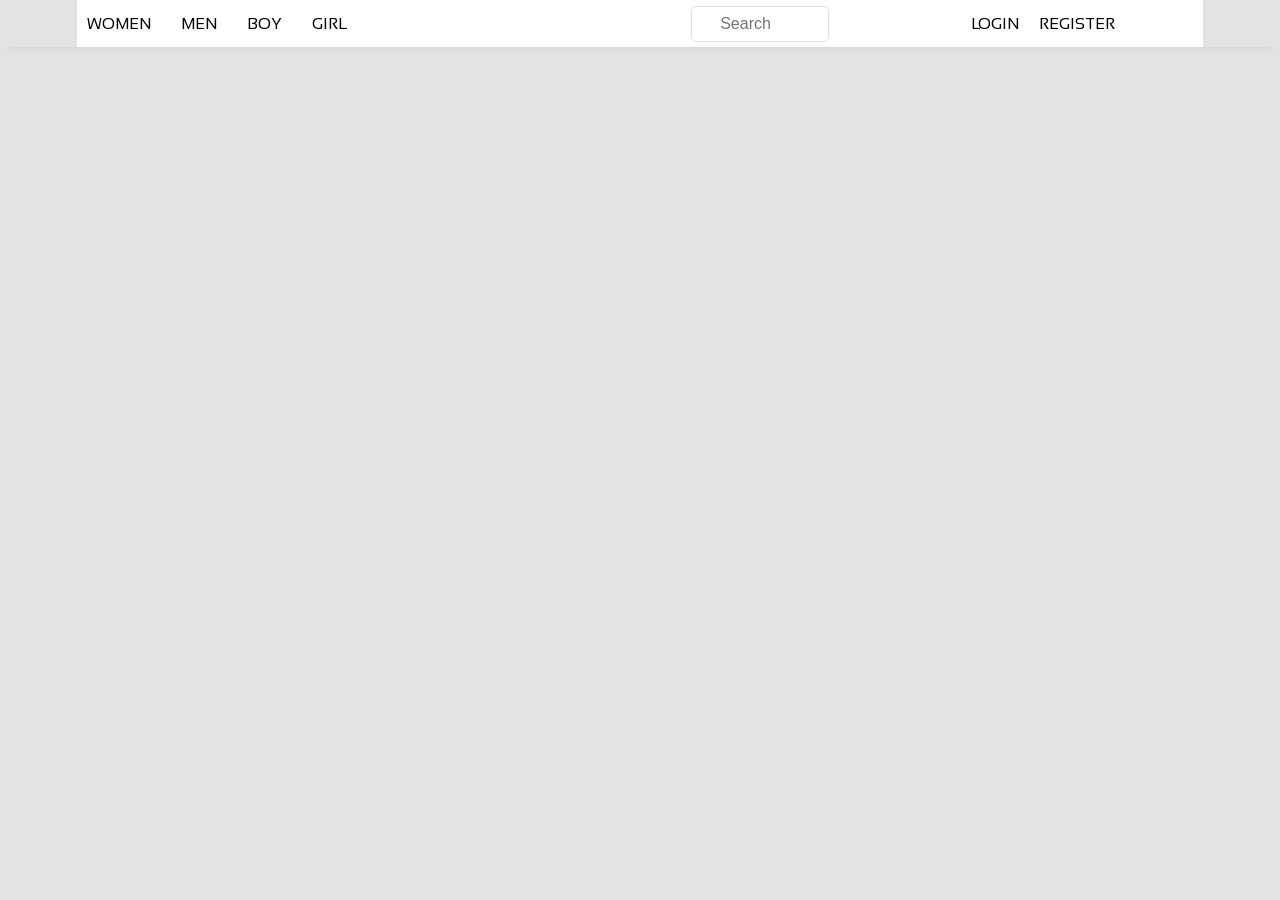
==== zando.html @ 3cb8d3ca "first commit" ====
<!DOCTYPE html>
<html lang="en">
  <head>
    <meta charset="UTF-8" />
    <meta name="viewport" content="width=device-width, initial-scale=1.0" />
    <title>Document</title>
    <link rel="stylesheet" href="./style.css" />
    <link rel="preconnect" href="https://fonts.googleapis.com" />
    <link rel="preconnect" href="https://fonts.gstatic.com" crossorigin />
    <link
      href="https://fonts.googleapis.com/css2?family=Roboto:ital,wght@0,100..900;1,100..900&display=swap"
      rel="stylesheet"
    />
    <link rel="preconnect" href="https://fonts.googleapis.com" />
    <link rel="preconnect" href="https://fonts.gstatic.com" crossorigin />
    <link
      href="https://fonts.googleapis.com/css2?family=Rubik:ital,wght@0,300..900;1,300..900&display=swap"
      rel="stylesheet"
    />
    <link rel="preconnect" href="https://fonts.googleapis.com" />
    <link rel="preconnect" href="https://fonts.gstatic.com" crossorigin />
    <link
      href="https://fonts.googleapis.com/css2?family=Sansation:ital,wght@0,300;0,400;0,700;1,300;1,400;1,700&display=swap"
      rel="stylesheet"
    />
    <link
      rel="stylesheet"
      href="https://cdnjs.cloudflare.com/ajax/libs/font-awesome/7.0.1/css/all.min.css"
      integrity="sha512-2SwdPD6INVrV/lHTZbO2nodKhrnDdJK9/kg2XD1r9uGqPo1cUbujc+IYdlYdEErWNu69gVcYgdxlmVmzTWnetw=="
      crossorigin="anonymous"
      referrerpolicy="no-referrer"
    />
  </head>
  <body>
    <nav class="navbar">
      <div class="container-width nav">
        <div class="menu-left">
          <ul>
            <li>WOMEN</li>
            <li>MEN</li>
            <li>BOY</li>
            <li>GIRL</li>
          </ul>
        </div>
        <div class="iconlist"><i class="fa-solid fa-bars"></i></div>
        <div class="logo">
          <img
            src="https://zandokh.com/images/ZANDO-NEW-LOGO-2025.png"
            alt=""
          />
        </div>
        <div class="menu-right">
          <div class="search">
            <span class="search-icon"
              ><i class="fa-solid fa-magnifying-glass"></i
            ></span>
            <input class="search-input" type="search" placeholder="Search" />
          </div>
          <div class="icon">
            <ul>
              <li><i class="fa-regular fa-bell"></i></li>
              <li><i class="fa-regular fa-heart"></i></li>
              <li><i class="fa-solid fa-bag-shopping"></i></li>
            </ul>
          </div>
          <div class="ir">
            <ul>
              <li>LOGIN</li>
              <li>REGISTER</li>
            </ul>
          </div>
        </div>
      </div>
    </nav>
  </body>
</html>
---- style.css ----
* {
  margin: 0;
  padding: 0;
  box-sizing: border-box;
  /* font-family: "Roboto", sans-serif; */
}
body {
  font-family: "Sansation", sans-serif;
  background-color: rgb(228, 226, 226);
  font-size: 1.6rem;
  /* width: auto; */
}
html {
  /* set rem 1rem = 10px */
  font-size: 62.5%;
}
a {
  text-decoration: none;
}
ul {
  list-style: none;
}
h1,
h2 {
  font-size: 2.2rem;
  font-weight: 500;
}
h3 {
  font-size: 1.8rem;
}
span,
a {
  /* inline can control height wight ban */
  display: inline-block;
}
.container-width {
  max-width: 1500px;
  width: 88%;
  margin: auto;
  /* background-color: aqua; */
}
.navbar {
  box-shadow: rgba(33, 35, 38, 0.1) 0px 10px 10px -10px;
  /* background-color: rgb(255, 255, 255); */
}
.nav {
  display: flex;
  /* height: 100%;
  width: 100vh; */
  justify-content: space-between;
  background-color: rgb(255, 255, 255);
}
.menu-left {
  width: 40%;
}
.menu-left ul {
  display: flex;
  gap: 1rem;
}
.menu-left ul li {
  padding: 1.5rem 1rem;
}
.menu-left ul li:hover {
  background-color: rgb(117, 70, 70);
}
.iconlist {
  display: none;
}
.logo {
  width: 20%;
}
.logo img {
  height: 25px;
}
.navbar .logo {
  display: flex;
  align-items: center;
}
.menu-right {
  width: 50%;
  display: flex;
  align-items: center;
}
.menu-right .search {
  /* width: 150px; */
  display: flex;
  align-items: center;
  border-radius: 5px;
  border: solid 1px rgb(223, 221, 221);
  padding: 8px;
  background: #ffffff;
}
.menu-right .search:hover {
  background-color: #e9e9e9;
}
.search .search-input {
  font-size: 16px;
  font-family: Arial, Helvetica, sans-serif;
  color: #333;
  margin-left: 20px;
  outline: none;
  border: none;
  background: transparent;
  overflow: hidden;
  width: 100px;
}
.search .search-icon {
  color: #a7a7a7;
}
.icon {
  /* background-color: #a7a7a7; */
  height: 100%;
  display: flex;
  align-items: center;
}
.icon {
  display: flex;
  align-items: center;
  gap: 1px;
  height: 100%;
  /* background-color: #333 */
  /* background-color: blanchedalmond; */
}
.icon ul {
  display: flex;
  align-items: center;
  margin-left: 20px;
  gap: 1px;
  height: 100%;
  /* background-color: #e9e9e9; */
}
.icon ul li i {
  padding: 1.5rem 1rem;
  border-radius: 3px;
  height: 100%;
  width: 100%;
  margin-right: 10px;
}
ul li i:hover {
  /* padding: 1rem 1rem; */
  background-color: #ebebeb;
}
.ir ul li {
  padding: 1rem 1rem;
}
.ir ul {
  display: flex;
  align-items: center;
  margin-left: 20px;
}
.ir ul li:hover {
  background-color: rgb(226, 226, 226);
  border-radius: 3px;
  padding: 1 1rem;
}
@media (max-width: 1180px) {
  .menu-left {
    display: none;
  }
  .iconlist {
    display: flex;
    justify-content: center;
    align-items: center;
    margin-right: 20px;
  }
  .menu-right {
    margin-left: auto;
    width: auto;
  }
}
@media (max-width: 755px) {
  .menu-right .search {
    display: none;
  }
  
}
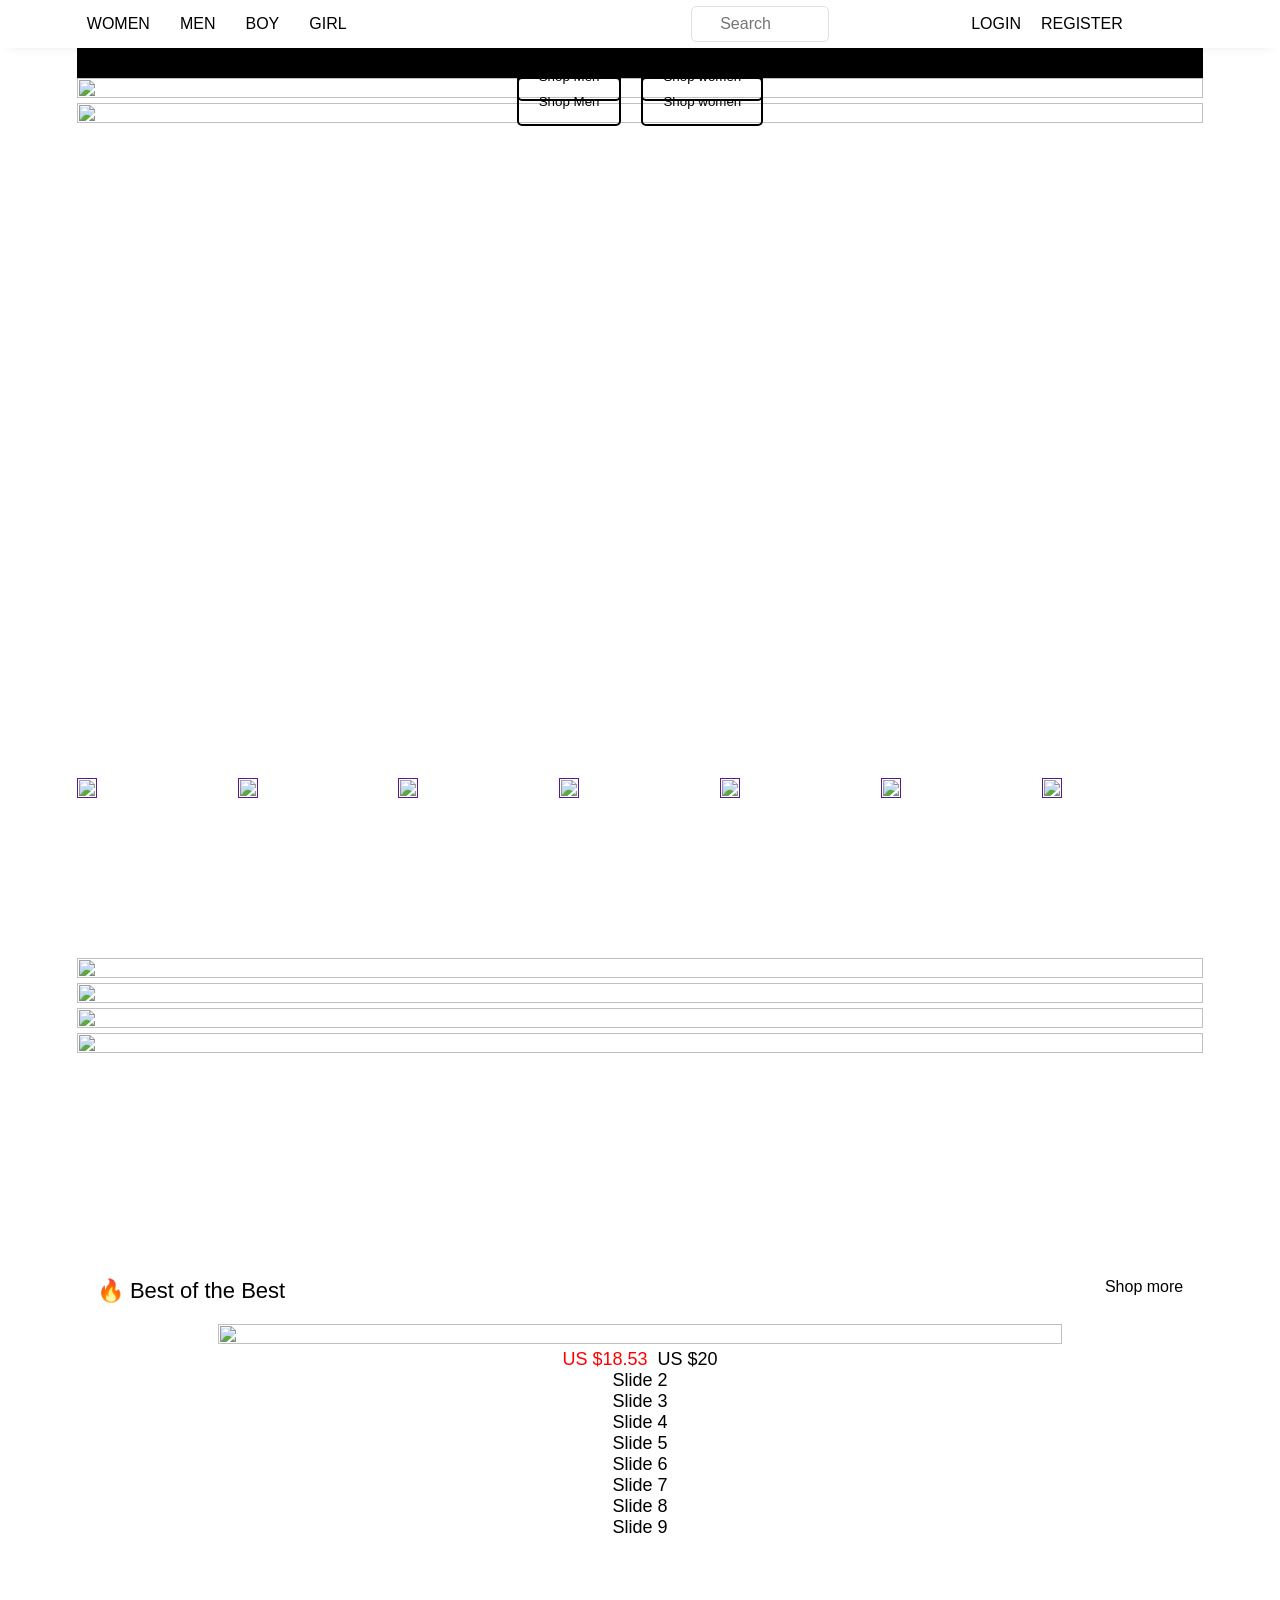
==== commit 7f2bde17: "message" ====
--- a/zando.html
+++ b/zando.html
@@ -1,4 +1,4 @@
-<!DOCTYPE html>
+<!doctype html>
 <html lang="en">
   <head>
     <meta charset="UTF-8" />
@@ -7,8 +7,10 @@
     <link rel="stylesheet" href="./style.css" />
     <link rel="preconnect" href="https://fonts.googleapis.com" />
     <link rel="preconnect" href="https://fonts.gstatic.com" crossorigin />
-    <link
-      href="https://fonts.googleapis.com/css2?family=Roboto:ital,wght@0,100..900;1,100..900&display=swap"
+    <link rel="preconnect" href="https://fonts.googleapis.com" />
+    <link rel="preconnect" href="https://fonts.gstatic.com" crossorigin />
+    <link
+      href="https://fonts.googleapis.com/css2?family=Google+Sans:ital,opsz,wght@0,17..18,400..700;1,17..18,400..700&display=swap"
       rel="stylesheet"
     />
     <link rel="preconnect" href="https://fonts.googleapis.com" />
@@ -30,47 +32,220 @@
       crossorigin="anonymous"
       referrerpolicy="no-referrer"
     />
+    <style>
+      swiper-container {
+        width: 100%;
+        height: 100%;
+      }
+
+      swiper-slide {
+        text-align: center;
+        font-size: 18px;
+        background: #ffffff;
+        display: flex;
+        justify-content: center;
+        align-items: center;
+        position: relative;
+      }
+
+      swiper-slide img {
+        display: block;
+        width: 100%;
+        height: 100%;
+        object-fit: cover;
+      }
+    </style>
   </head>
   <body>
     <nav class="navbar">
-      <div class="container-width nav">
-        <div class="menu-left">
-          <ul>
-            <li>WOMEN</li>
-            <li>MEN</li>
-            <li>BOY</li>
-            <li>GIRL</li>
-          </ul>
+      <div class="shadow">
+        <div class="container-width nav">
+          <div class="menu-left">
+            <ul>
+              <li>WOMEN</li>
+              <li>MEN</li>
+              <li>BOY</li>
+              <li>GIRL</li>
+            </ul>
+          </div>
+          <div class="iconlist"><i class="fa-solid fa-bars"></i></div>
+          <div class="logo">
+            <img
+              src="https://zandokh.com/images/ZANDO-NEW-LOGO-2025.png"
+              alt=""
+            />
+          </div>
+          <div class="menu-right">
+            <div class="search">
+              <span class="search-icon"
+                ><i class="fa-solid fa-magnifying-glass"></i
+              ></span>
+              <input class="search-input" type="search" placeholder="Search" />
+            </div>
+            <div class="icon">
+              <ul>
+                <li><i class="fa-regular fa-bell"></i></li>
+                <li><i class="fa-regular fa-heart"></i></li>
+                <li><i class="fa-solid fa-bag-shopping"></i></li>
+              </ul>
+            </div>
+            <div class="ir">
+              <ul>
+                <li>LOGIN</li>
+                <li>REGISTER</li>
+              </ul>
+            </div>
+          </div>
         </div>
-        <div class="iconlist"><i class="fa-solid fa-bars"></i></div>
-        <div class="logo">
+      </div>
+      <div
+        class="container-width"
+        style="background-color: rgb(0, 0, 0); height: 30px"
+      ></div>
+    </nav>
+    <section class="container-width hero">
+      <swiper-container class="mySwiper">
+        <swiper-slide>
           <img
-            src="https://zandokh.com/images/ZANDO-NEW-LOGO-2025.png"
+            src="https://zandokh.com/image/catalog/banner/2026/ZANDO/Jan/start%20from%2050/35-OFF_Main_ZANDO%20(2160x1066).jpg?fbclid=IwY2xjawPb_UJleHRuA2FlbQIxMABicmlkETFBM1dUNTY0N2Z2MXlKMkdTc3J0YwZhcHBfaWQQMjIyMDM5MTc4ODIwMDg5MgABHlaF2le3zdcrOXr3EwL02YNTaz7Qu8xNrSe95vU79el67YmeB_07vn9FVxxj_aem_8Frw5tvFbDYo8-xhiCZ2vg"
             alt=""
           />
-        </div>
-        <div class="menu-right">
-          <div class="search">
-            <span class="search-icon"
-              ><i class="fa-solid fa-magnifying-glass"></i
-            ></span>
-            <input class="search-input" type="search" placeholder="Search" />
-          </div>
-          <div class="icon">
-            <ul>
-              <li><i class="fa-regular fa-bell"></i></li>
-              <li><i class="fa-regular fa-heart"></i></li>
-              <li><i class="fa-solid fa-bag-shopping"></i></li>
-            </ul>
-          </div>
-          <div class="ir">
-            <ul>
-              <li>LOGIN</li>
-              <li>REGISTER</li>
-            </ul>
-          </div>
-        </div>
-      </div>
-    </nav>
+          <div class="hero-btn">
+            <button>Shop Men</button>
+            <button>Shop women</button>
+          </div>
+        </swiper-slide>
+        <swiper-slide
+          ><img
+            src="https://zandokh.com/image/catalog/banner/2026/ZANDO/Jan/start%20from%2050/50-OFF_Main_ZANDO%20(2160x1066).jpg?fbclid=IwY2xjawPb_adleHRuA2FlbQIxMABicmlkETFKZ0NNMWhncjlqWG82M2JEc3J0YwZhcHBfaWQQMjIyMDM5MTc4ODIwMDg5MgABHtts5kp-WKw3cvVQ3tA3ZP7GGMLU8KGzCQT0NIpelgorPcB2wy2vvwxPwEr6_aem_kLG8PxVIiz_tGI9By1ZqHQ"
+            alt=""
+          />
+          <div class="hero-btn">
+            <button>Shop Men</button>
+            <button>Shop women</button>
+          </div>
+        </swiper-slide>
+      </swiper-container>
+    </section>
+    <div class="brand container-width">
+      <div class="item-brand">
+        <a href=""
+          ><img
+            src="https://zandokh.com/image/catalog/banner/2025/ZANDO/December/brand/update/ZandoBlack0.jpg"
+            alt=""
+        /></a>
+      </div>
+      <div class="item-brand">
+        <a href=""
+          ><img
+            src="https://zandokh.com/image/catalog/banner/2025/ZANDO/December/brand/update/GatoniBlack0.jpg"
+            alt=""
+        /></a>
+      </div>
+      <div class="item-brand">
+        <a href=""
+          ><img
+            src="https://zandokh.com/image/catalog/banner/2025/ZANDO/December/brand/update/361Black0.jpg"
+            alt=""
+        /></a>
+      </div>
+      <div class="item-brand">
+        <a href=""
+          ><img
+            src="https://zandokh.com/image/catalog/banner/2025/ZANDO/December/brand/update/Ten11Black0.jpg"
+            alt=""
+        /></a>
+      </div>
+      <div class="item-brand">
+        <a href=""
+          ><img
+            src="https://zandokh.com/image/catalog/banner/2025/ZANDO/December/brand/update/RoutineBlack0.jpg"
+            alt=""
+        /></a>
+      </div>
+      <div class="item-brand">
+        <a href=""
+          ><img
+            src="https://zandokh.com/image/catalog/banner/2025/ZANDO/December/brand/update/PomeloBlack0.jpg"
+            alt=""
+        /></a>
+      </div>
+      <div class="item-brand">
+        <a href=""
+          ><img
+            src="https://zandokh.com/image/catalog/banner/2025/ZANDO/December/brand/update/TagSpace_10.jpg"
+            alt=""
+        /></a>
+      </div>
+    </div>
+    <section class="container-width style">
+      <swiper-container class="mySwiper" scrollbar-hide="true">
+        <swiper-slide
+          ><img
+            src="https://zandokh.com/image/catalog/banner/2026/ZANDO/Jan/collection/zando%20DH%20website%20banner%20(zando).jpg"
+            alt=""
+        /></swiper-slide>
+        <swiper-slide
+          ><img
+            src="https://zandokh.com/image/catalog/banner/2026/ZANDO/Jan/collection/checkmate%20website%20banner%20(zando).jpg"
+            alt=""
+        /></swiper-slide>
+        <swiper-slide
+          ><img
+            src="https://zandokh.com/image/catalog/banner/2025/ZANDO/December/Collection/Run%20into%20prosperity%20Web%20size-(2160-x-534-px).jpg"
+            alt=""
+        /></swiper-slide>
+        <swiper-slide
+          ><img
+            src="https://zandokh.com/image/catalog/banner/2026/ZANDO/Jan/collection/routine%20website%20banner%20(zando).jpg"
+            alt=""
+        /></swiper-slide>
+      </swiper-container>
+    </section>
+    <div class="container-width content-item">
+      <div class="txt-item">
+        <h1>🔥 Best of the Best</h1>
+        <p>Shop more</p>
+      </div>
+    </div>
+    <section class="container-width item">
+      <swiper-container
+        class="mySwiper"
+        pagination="true"
+        pagination-clickable="true"
+        space-between="30"
+        slides-per-view="3"
+      >
+        <swiper-slide>
+          <div class="cart">
+            <div class="img">
+              <img
+                src="https://zandokh.com/image/cache/catalog/products/2026-01/5152505157%20Replace/TAKK9869-cr-450x672.jpg"
+                alt=""
+              />
+              <div class="txt-container">
+                <span class="text-left">
+                  <span>US $18.53</span><span>US $20</span>
+                  <!-- <span>Sport Life T-Shirts With Printed</span> -->
+                </span>
+                <ul>
+                  <li><i class="fa-regular fa-heart"></i></li>
+                </ul>
+              </div>
+            </div>
+          </div>
+        </swiper-slide>
+        <swiper-slide>Slide 2</swiper-slide>
+        <swiper-slide>Slide 3</swiper-slide>
+        <swiper-slide>Slide 4</swiper-slide>
+        <swiper-slide>Slide 5</swiper-slide>
+        <swiper-slide>Slide 6</swiper-slide>
+        <swiper-slide>Slide 7</swiper-slide>
+        <swiper-slide>Slide 8</swiper-slide>
+        <swiper-slide>Slide 9</swiper-slide>
+      </swiper-container>
+    </section>
   </body>
 </html>
+
+<script src="https://cdn.jsdelivr.net/npm/swiper@12/swiper-element-bundle.min.js"></script>
--- a/style.css
+++ b/style.css
@@ -5,8 +5,8 @@
   /* font-family: "Roboto", sans-serif; */
 }
 body {
-  font-family: "Sansation", sans-serif;
-  background-color: rgb(228, 226, 226);
+  font-family: "Google Sans", sans-serif;
+  background-color: rgb(255, 255, 255);
   font-size: 1.6rem;
   /* width: auto; */
 }
@@ -37,10 +37,11 @@
   max-width: 1500px;
   width: 88%;
   margin: auto;
+  /* background-color: #752525; */
   /* background-color: aqua; */
 }
-.navbar {
-  box-shadow: rgba(33, 35, 38, 0.1) 0px 10px 10px -10px;
+.shadow {
+  box-shadow: rgba(61, 48, 48, 0.1) 0px 10px 10px -10px;
   /* background-color: rgb(255, 255, 255); */
 }
 .nav {
@@ -61,7 +62,7 @@
   padding: 1.5rem 1rem;
 }
 .menu-left ul li:hover {
-  background-color: rgb(117, 70, 70);
+  background-color: rgb(216, 216, 216);
 }
 .iconlist {
   display: none;
@@ -86,7 +87,7 @@
   display: flex;
   align-items: center;
   border-radius: 5px;
-  border: solid 1px rgb(223, 221, 221);
+  border: solid 1px rgb(226, 226, 226);
   padding: 8px;
   background: #ffffff;
 }
@@ -172,5 +173,82 @@
   .menu-right .search {
     display: none;
   }
-  
-}
+}
+.hero {
+  height: 700px;
+}
+.hero-btn {
+  position: absolute;
+  bottom: 10%;
+  display: flex;
+  gap: 20px;
+}
+.hero-btn button {
+  padding: 15px 20px;
+  border-radius: 0.5rem;
+  border: black 2px solid;
+  background-color: transparent;
+}
+.brand {
+  height: 180px;
+  display: flex;
+}
+.item-brand {
+  width: 14.28%;
+  height: 100%;
+}
+.item-brand img {
+  width: 100%;
+  height: 100%;
+  object-fit: cover;
+}
+.style {
+  height: 300px;
+}
+.txt-item {
+  display: flex;
+  padding: 20px;
+  justify-content: space-between;
+}
+.item {
+  height: 600px;
+}
+.cart {
+  height: 100%;
+  width: 75%;
+  box-shadow: rgba(255, 255, 255, 0.16) 0px 1px 4px;
+}
+.img {
+  height: 86%;
+}
+.img img {
+  /* width: 100%;
+  height: 100%; */
+}
+.cart .txt-containers {
+  height: 25%;
+  width: 100%;
+  display: flex;
+  justify-content: space-between;
+  /* background-color: darkblue; */
+  padding: 10px 10px;
+}
+/* .txt-left {
+  width: 80%;
+  display: flex;
+  flex-direction: column;
+  gap: 10px;
+}
+.txt-left > span {
+  font-weight: bold;
+  display: block;
+  text-align: start;
+} */
+.text-left span:first-child {
+  color: red;
+  margin-right: 10px;
+}
+.text-left span > span {
+  color: rgb(0, 0, 0);
+  text-decoration: line-through;
+}
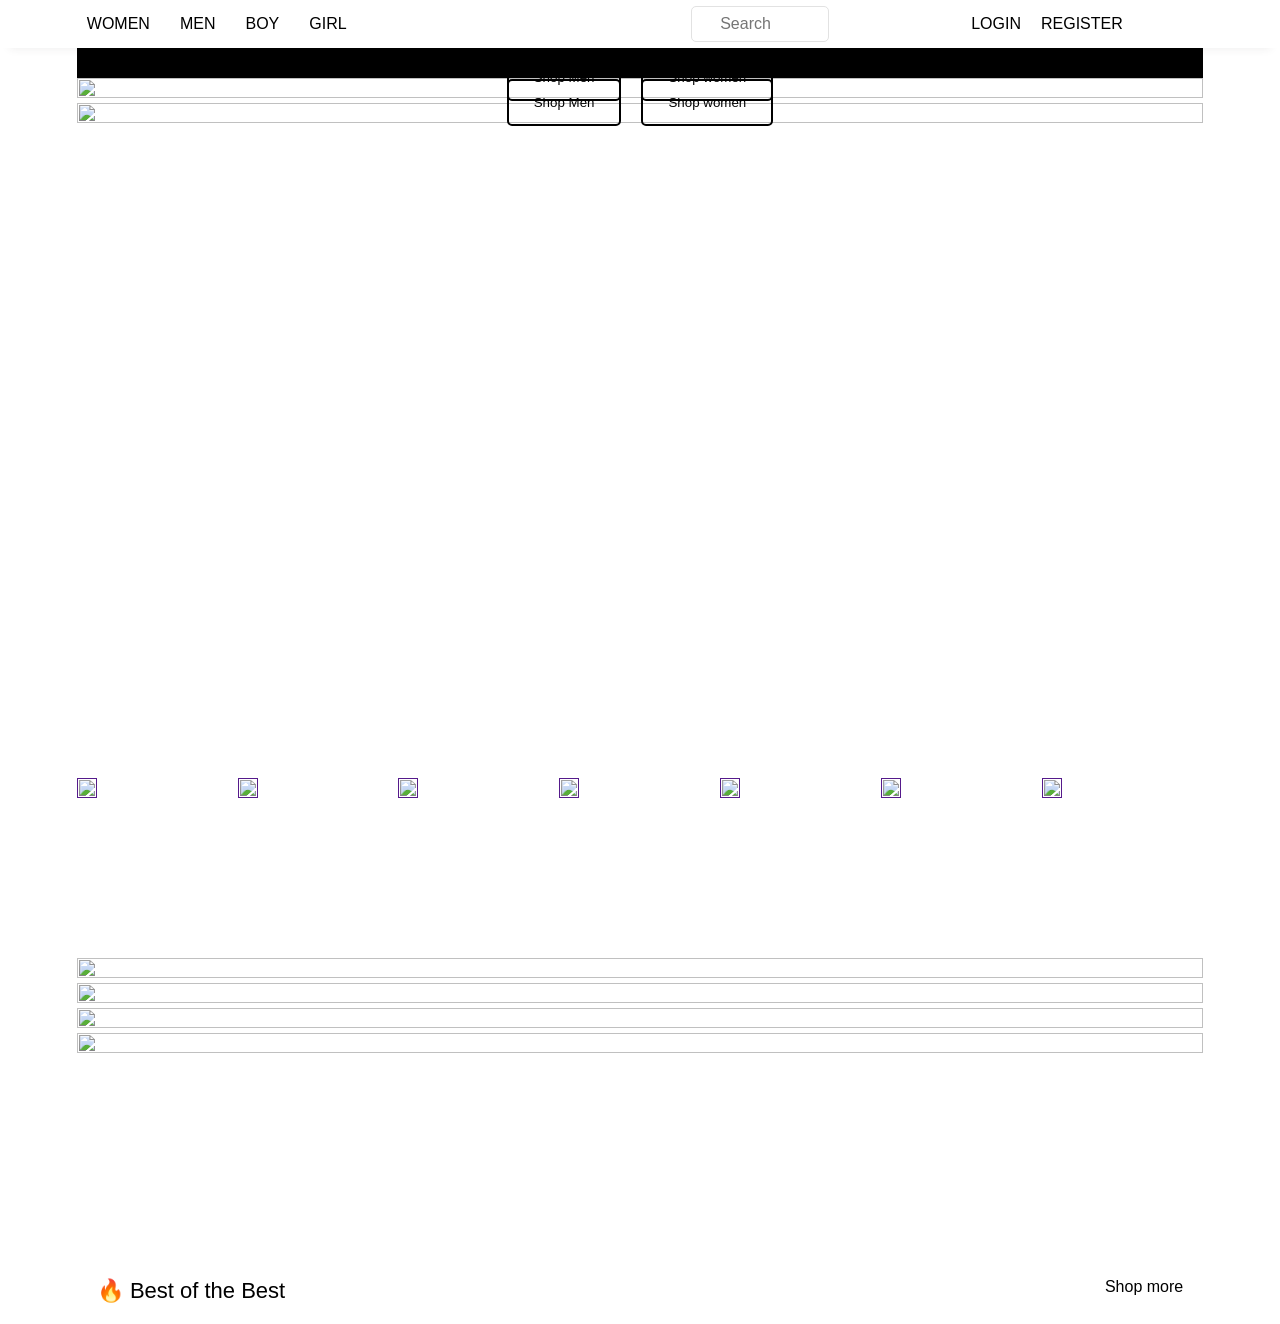
==== commit 6afec4db: "message" ====
--- a/zando.html
+++ b/zando.html
@@ -208,43 +208,6 @@
         <p>Shop more</p>
       </div>
     </div>
-    <section class="container-width item">
-      <swiper-container
-        class="mySwiper"
-        pagination="true"
-        pagination-clickable="true"
-        space-between="30"
-        slides-per-view="3"
-      >
-        <swiper-slide>
-          <div class="cart">
-            <div class="img">
-              <img
-                src="https://zandokh.com/image/cache/catalog/products/2026-01/5152505157%20Replace/TAKK9869-cr-450x672.jpg"
-                alt=""
-              />
-              <div class="txt-container">
-                <span class="text-left">
-                  <span>US $18.53</span><span>US $20</span>
-                  <!-- <span>Sport Life T-Shirts With Printed</span> -->
-                </span>
-                <ul>
-                  <li><i class="fa-regular fa-heart"></i></li>
-                </ul>
-              </div>
-            </div>
-          </div>
-        </swiper-slide>
-        <swiper-slide>Slide 2</swiper-slide>
-        <swiper-slide>Slide 3</swiper-slide>
-        <swiper-slide>Slide 4</swiper-slide>
-        <swiper-slide>Slide 5</swiper-slide>
-        <swiper-slide>Slide 6</swiper-slide>
-        <swiper-slide>Slide 7</swiper-slide>
-        <swiper-slide>Slide 8</swiper-slide>
-        <swiper-slide>Slide 9</swiper-slide>
-      </swiper-container>
-    </section>
   </body>
 </html>
 
--- a/style.css
+++ b/style.css
@@ -184,10 +184,20 @@
   gap: 20px;
 }
 .hero-btn button {
-  padding: 15px 20px;
+  padding: 14px 25px;
   border-radius: 0.5rem;
   border: black 2px solid;
   background-color: transparent;
+  transition: all 0.3s;
+}
+.hero-btn button:hover {
+  box-shadow:
+    rgba(0, 0, 0, 0.07) 0px 1px 1px,
+    rgba(0, 0, 0, 0.07) 0px 2px 2px,
+    rgba(0, 0, 0, 0.07) 0px 4px 4px,
+    rgba(0, 0, 0, 0.07) 0px 8px 8px,
+    rgba(0, 0, 0, 0.07) 0px 16px 16px;
+  transform: translateY(-5px);
 }
 .brand {
   height: 180px;
@@ -213,42 +223,3 @@
 .item {
   height: 600px;
 }
-.cart {
-  height: 100%;
-  width: 75%;
-  box-shadow: rgba(255, 255, 255, 0.16) 0px 1px 4px;
-}
-.img {
-  height: 86%;
-}
-.img img {
-  /* width: 100%;
-  height: 100%; */
-}
-.cart .txt-containers {
-  height: 25%;
-  width: 100%;
-  display: flex;
-  justify-content: space-between;
-  /* background-color: darkblue; */
-  padding: 10px 10px;
-}
-/* .txt-left {
-  width: 80%;
-  display: flex;
-  flex-direction: column;
-  gap: 10px;
-}
-.txt-left > span {
-  font-weight: bold;
-  display: block;
-  text-align: start;
-} */
-.text-left span:first-child {
-  color: red;
-  margin-right: 10px;
-}
-.text-left span > span {
-  color: rgb(0, 0, 0);
-  text-decoration: line-through;
-}
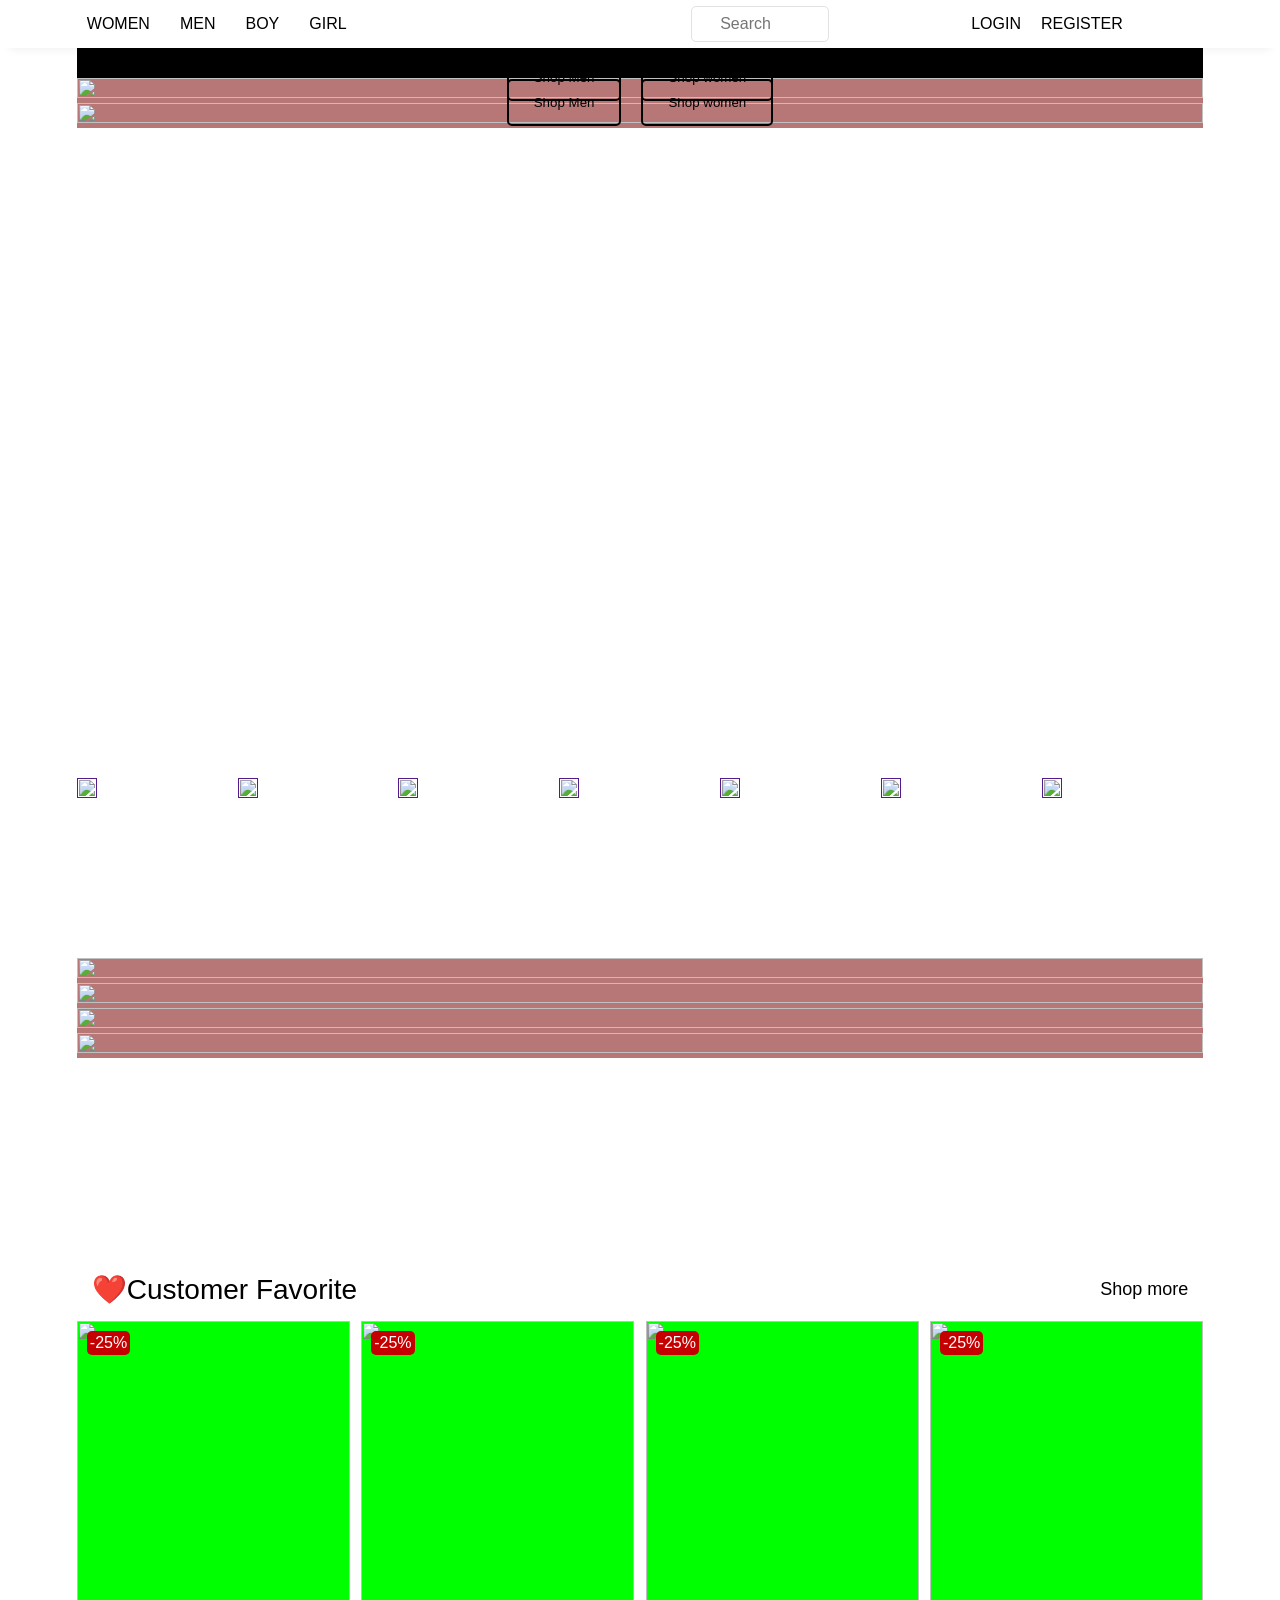
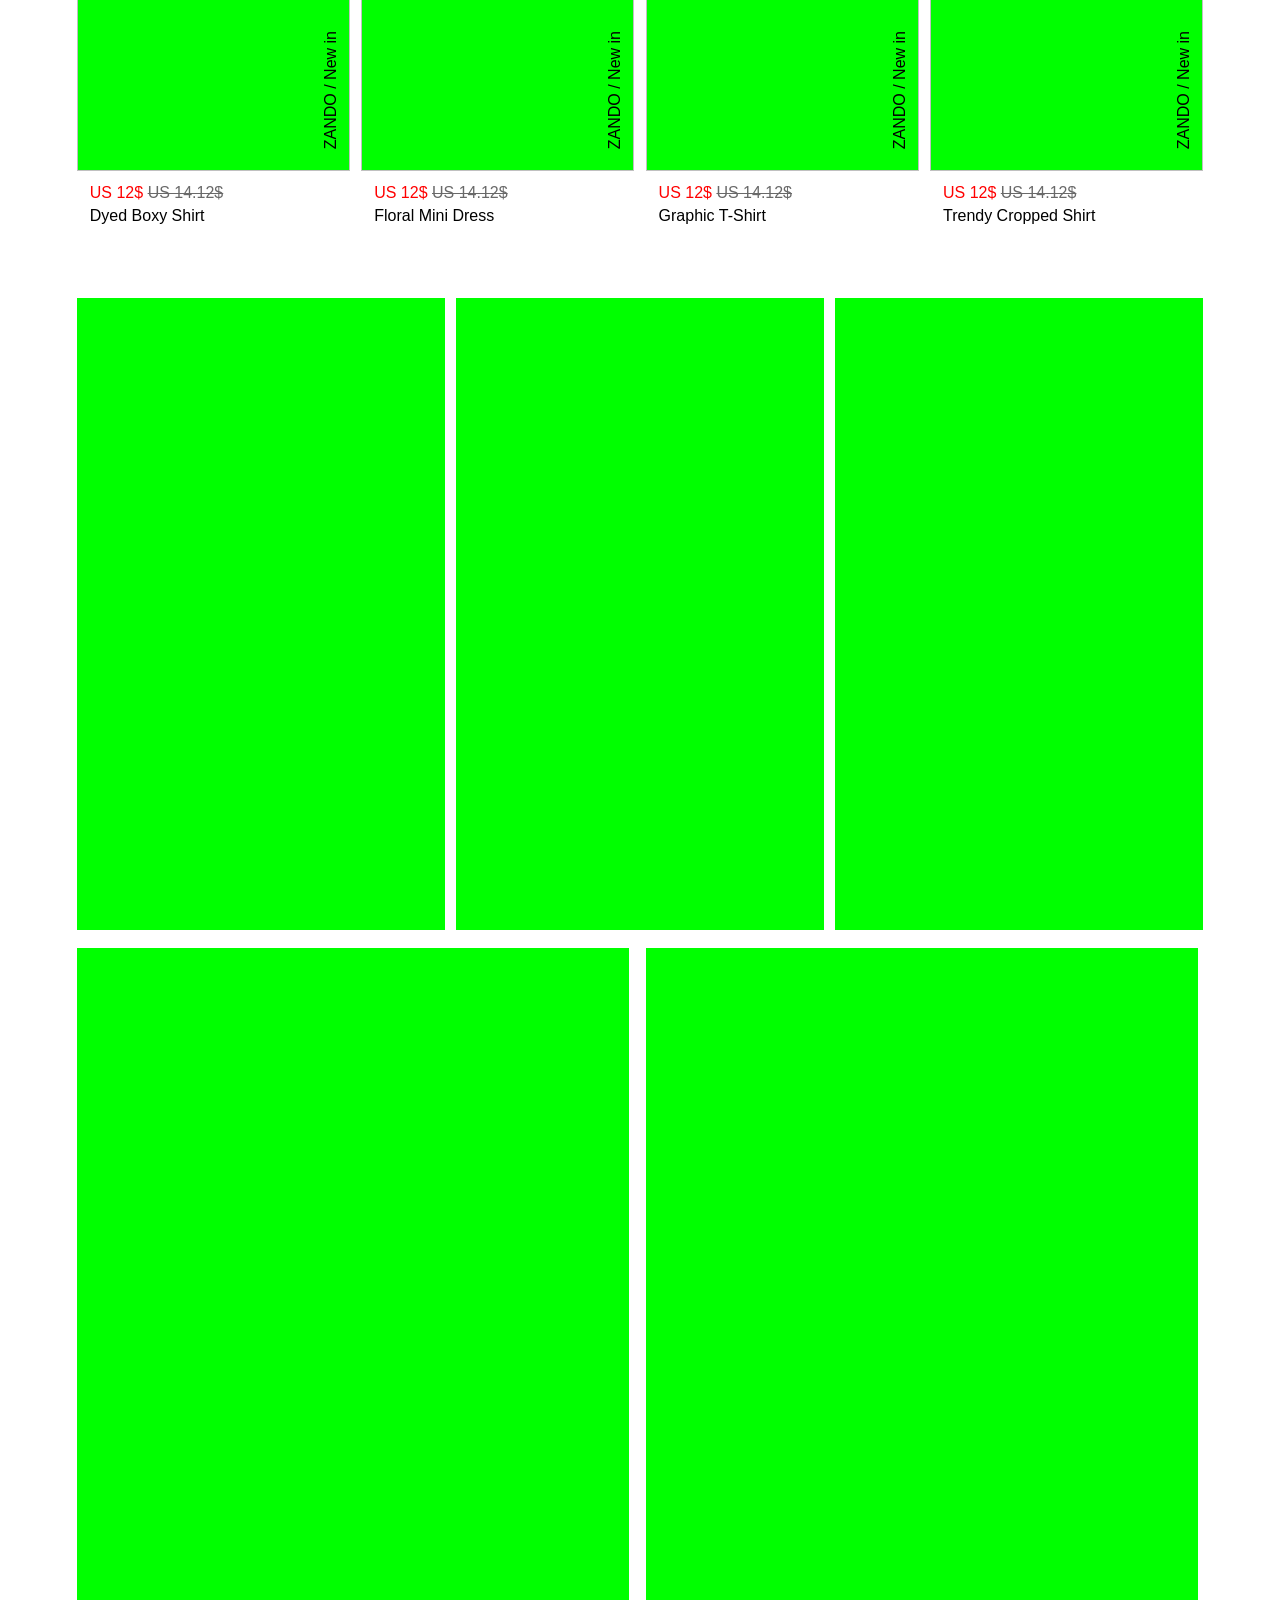
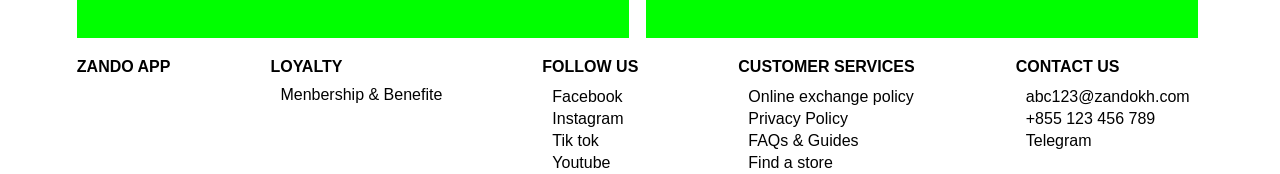
==== commit b0754c7f: "update project" ====
--- a/zando.html
+++ b/zando.html
@@ -41,7 +41,7 @@
       swiper-slide {
         text-align: center;
         font-size: 18px;
-        background: #ffffff;
+        background: #b87777;
         display: flex;
         justify-content: center;
         align-items: center;
@@ -179,7 +179,13 @@
       </div>
     </div>
     <section class="container-width style">
-      <swiper-container class="mySwiper" scrollbar-hide="true">
+      <swiper-container
+        class="mySwiper"
+        space-between="30"
+        centered-slides="true"
+        autoplay-delay="2500"
+        autoplay-disable-on-interaction="false"
+      >
         <swiper-slide
           ><img
             src="https://zandokh.com/image/catalog/banner/2026/ZANDO/Jan/collection/zando%20DH%20website%20banner%20(zando).jpg"
@@ -202,12 +208,205 @@
         /></swiper-slide>
       </swiper-container>
     </section>
-    <div class="container-width content-item">
-      <div class="txt-item">
-        <h1>🔥 Best of the Best</h1>
-        <p>Shop more</p>
-      </div>
-    </div>
+    <main class="container-width main-card">
+      <div class="header-main-card">
+        <h1>❤️Customer Favorite</h1>
+        <a href="">Shop more</a>
+      </div>
+      <div class="body-main-card">
+        <div class="card">
+          <div class="img-card">
+            <div class="discount">-25%</div>
+            <div class="brand-cloth">ZANDO / New in</div>
+            <img
+              src="https://zandokh.com/image/cache/catalog/products/2026-01/11225101558/STU_2676-cr-450x672.jpg"
+              alt=""
+            />
+          </div>
+          <div class="card-body">
+            <div class="card-txt">
+              <span class="price">
+                <span>US 12$</span>
+                <span>US 14.12$</span>
+              </span>
+              <span class="text-cloth">Dyed Boxy Shirt </span>
+            </div>
+            <div><i class="fa-regular fa-heart"></i></div>
+          </div>
+        </div>
+        <!-- <div class="card">
+          <img
+            src="https://zandokh.com/image/cache/catalog/products/2026-01/12225102339/STU_0413-cr-450x672.jpg"
+            alt=""
+          />
+        </div> -->
+        <div class="card">
+          <div class="img-card">
+            <div class="discount">-25%</div>
+            <div class="brand-cloth">ZANDO / New in</div>
+            <img
+              src="https://zandokh.com/image/cache/catalog/products/2026-01/12225102339/STU_0413-cr-450x672.jpg"
+              alt=""
+            />
+          </div>
+          <div class="card-body">
+            <div class="card-txt">
+              <span class="price">
+                <span>US 12$</span>
+                <span>US 14.12$</span>
+              </span>
+              <span class="text-cloth">Floral Mini Dress </span>
+            </div>
+            <div><i class="fa-regular fa-heart"></i></div>
+          </div>
+        </div>
+        <div class="card">
+          <div class="img-card">
+            <div class="discount">-25%</div>
+            <div class="brand-cloth">ZANDO / New in</div>
+            <img
+              src="https://zandokh.com/image/cache/catalog/products/2026-01/12225102355/STU_1096-cr-450x672.jpg"
+              alt=""
+            />
+          </div>
+          <div class="card-body">
+            <div class="card-txt">
+              <span class="price">
+                <span>US 12$</span>
+                <span>US 14.12$</span>
+              </span>
+              <span class="text-cloth">Graphic T-Shirt </span>
+            </div>
+            <div><i class="fa-regular fa-heart"></i></div>
+          </div>
+        </div>
+        <div class="card">
+          <div class="img-card">
+            <div class="discount">-25%</div>
+            <div class="brand-cloth">ZANDO / New in</div>
+            <img
+              src="https://zandokh.com/image/cache/catalog/products/2026-01/22225091861/t-cr-450x672.png"
+              alt=""
+            />
+          </div>
+          <div class="card-body">
+            <div class="card-txt">
+              <span class="price">
+                <span>US 12$</span>
+                <span>US 14.12$</span>
+              </span>
+              <span class="text-cloth">Trendy Cropped Shirt </span>
+            </div>
+            <div><i class="fa-regular fa-heart"></i></div>
+          </div>
+        </div>
+      </div>
+    </main>
+    <main class="container-width cencept">
+      <div class="body-cencept">
+        <div class="new">
+          <img
+            src="https://zandokh.com/image/catalog/banner/2026/ZANDO/Shop%20by%20style/Jan%20CNY/lifestify.jpg"
+            alt=""
+          />
+        </div>
+        <div class="new">
+          <img
+            src="https://zandokh.com/image/catalog/banner/2026/ZANDO/Shop%20by%20style/Jan%20CNY/SportLife%20(2).jpg"
+            alt=""
+          />
+        </div>
+        <div class="new">
+          <img
+            src="https://zandokh.com/image/catalog/banner/2026/ZANDO/Shop%20by%20style/Jan%20CNY/Smart%20Casual%20(2).jpg"
+            alt=""
+          />
+        </div>
+      </div>
+    </main>
+    <main class="container-width other">
+      <div class="body-other">
+        <div class="tops">
+          <img
+            src="https://zandokh.com/image/catalog/banner/2026/ZANDO/Shop%20by%20style/Jan%20CNY/Tops%20(2).jpg"
+            alt=""
+          />
+        </div>
+        <div class="tops">
+          <img
+            src="https://zandokh.com/image/catalog/banner/2026/ZANDO/Shop%20by%20style/Jan%20CNY/Shoes.jpg"
+            alt=""
+          />
+        </div>
+      </div>
+    </main>
+    <footer class="container-width footer">
+      <div class="qr">
+        <div class="zando">ZANDO APP</div>
+        <img
+          src="https://zandokh.com/image/catalog/logo/qr_code_app.png"
+          alt=""
+        />
+      </div>
+      <div class="loy">
+        <div class="zando">LOYALTY</div>
+        <div class="inloy">
+          <i class="fa-solid fa-heart"></i>
+          <p>Menbership & Benefite</p>
+        </div>
+      </div>
+      <div class="fol">
+        <div class="zando">FOLLOW US</div>
+        <div class="brand-media">
+          <ul class="infol">
+            <li><i class="fa-brands fa-facebook"></i></li>
+            <li><i class="fa-brands fa-instagram"></i></li>
+            <li><i class="fa-brands fa-tiktok"></i></li>
+            <li><i class="fa-brands fa-youtube"></i></li>
+          </ul>
+          <main>
+            <p>Facebook</p>
+            <p>Instagram</p>
+            <p>Tik tok</p>
+            <p>Youtube</p>
+          </main>
+        </div>
+      </div>
+      <div class="fol">
+        <div class="zando">CUSTOMER SERVICES</div>
+        <div class="brand-media">
+          <ul class="infol">
+            <li><i class="fa-solid fa-circle-question"></i></i></li>
+            <li><i class="fa-solid fa-shield-halved"></i></li>
+            <li><i class="fa-regular fa-message"></i></li>
+            <li><i class="fa-solid fa-location-dot"></i></i></li>
+          </ul>
+          <main>
+            <p>Online exchange policy</p>
+            <p>Privacy Policy</p>
+            <p>FAQs & Guides</p>
+            <p>Find a store</p>
+          </main>
+        </div>
+      </div>
+      <div class="fol">
+        <div class="zando">CONTACT US</div>
+        <div class="brand-media">
+          <ul class="infol">
+            <li><i class="fa-solid fa-envelope"></i></li>
+            <li><i class="fa-solid fa-phone"></i></i></li>
+            <li><i class="fa-brands fa-telegram"></i></li>
+            
+          </ul>
+          <main>
+            <p>abc123@zandokh.com</p>
+            <p>+855 123 456 789</p>
+            <p>Telegram</p>
+           
+          </main>
+        </div>
+      </div>
+    </footer>
   </body>
 </html>
 
--- a/style.css
+++ b/style.css
@@ -34,7 +34,6 @@
   display: inline-block;
 }
 .container-width {
-  max-width: 1500px;
   width: 88%;
   margin: auto;
   /* background-color: #752525; */
@@ -46,8 +45,8 @@
 }
 .nav {
   display: flex;
-  /* height: 100%;
-  width: 100vh; */
+  height: 100%;
+  /* width: 100vh; */
   justify-content: space-between;
   background-color: rgb(255, 255, 255);
 }
@@ -62,7 +61,7 @@
   padding: 1.5rem 1rem;
 }
 .menu-left ul li:hover {
-  background-color: rgb(216, 216, 216);
+  background-color: rgb(221, 220, 220);
 }
 .iconlist {
   display: none;
@@ -186,7 +185,7 @@
 .hero-btn button {
   padding: 14px 25px;
   border-radius: 0.5rem;
-  border: black 2px solid;
+  border: rgb(0, 0, 0) 2px solid;
   background-color: transparent;
   transition: all 0.3s;
 }
@@ -215,11 +214,162 @@
 .style {
   height: 300px;
 }
-.txt-item {
+/* .txt-item {
   display: flex;
   padding: 20px;
   justify-content: space-between;
 }
 .item {
   height: 600px;
-}
+} */
+.main-card {
+  height: 650px;
+  background-color: #ffffff;
+}
+.header-main-card {
+  background-color: #ffffff;
+  display: flex;
+  align-items: center;
+  justify-content: space-between;
+  padding: 1.5rem;
+}
+.header-main-card h1 {
+  font-size: 2.8rem;
+}
+.header-main-card a {
+  color: black;
+  font-size: 1.8rem;
+}
+.body-main-card {
+  background-color: #ffffff;
+  height: auto;
+  display: flex;
+  gap: 1%;
+}
+.card {
+  /*100-3=97/4  */
+  width: 24.25%;
+  height: 450px;
+  background-color: #00ff00;
+  position: relative;
+}
+.img-card {
+  height: 100%;
+}
+.img-card img {
+  height: 100%;
+  width: 100%;
+}
+.card-body {
+  padding: 1.3rem;
+  display: flex;
+  justify-content: space-between;
+  height: 25%;
+  background-color: #ffffff;
+}
+.card-txt {
+  width: 85%;
+}
+.price {
+  display: block;
+}
+.price span:first-child {
+  color: #ff0000;
+}
+.price span:last-child {
+  color: #696969;
+  text-decoration: line-through;
+}
+.discount {
+  position: absolute;
+  background-color: #c50000;
+  border-radius: 5px;
+  margin: 10px;
+  padding: 3px;
+  color: #ffffff;
+}
+.brand-cloth {
+  display: flex;
+  flex-direction: column; /* under */
+  align-items: flex-end; /* right */
+  position: absolute;
+  top: 10px;
+  right: 10px;
+  text-decoration;
+  writing-mode: vertical-lr;
+  transform: rotate(180deg);
+  text-align: center;
+  margin-top: 300px;
+}
+.text-cloth {
+  margin-top: 5px;
+}
+.card-body i:hover {
+  background-color: #a3a3a3;
+}
+.body-cencept{
+  background-color: #ffffff;
+  height: auto;
+  display: flex;
+  gap: 1%;
+  margin-top: -10px;
+}
+.cencept{
+  height: 700px;
+  /* background-color: #696969; */
+}
+.new{
+  width: 32.66%;
+  height: 632px;
+  background-color: #00ff00;
+}
+.new img{
+  height: 100%;
+}
+.body-other{
+  background-color: #ffffff;
+  height: auto;
+  display: flex;
+  gap: 1.5%;
+  margin-top: -50px;
+}
+.other{
+  height: 700px;
+  /* background-color: #696969; */
+}
+.tops{
+  width: 49%;
+  height: 690px;
+  background-color: #00ff00;
+}
+.tops img{
+  height: 100%;
+}
+.footer{
+  display: flex;
+  gap: 100px;
+  margin-top: 10px;
+}
+.footer .zando{
+  font-weight: bold;
+}
+.qr img{
+  height: 100px;
+  margin-top: 10px;
+}
+.inloy{
+  display: flex;
+  margin-top: 10px;
+  gap: 10px;
+}
+.infol li i{
+  margin-top: 20px;
+  margin: 4px;
+}
+.brand-media{
+  display: flex;
+  margin-top: 10px;
+}
+.brand-media main p{
+  padding: 2px;
+}
